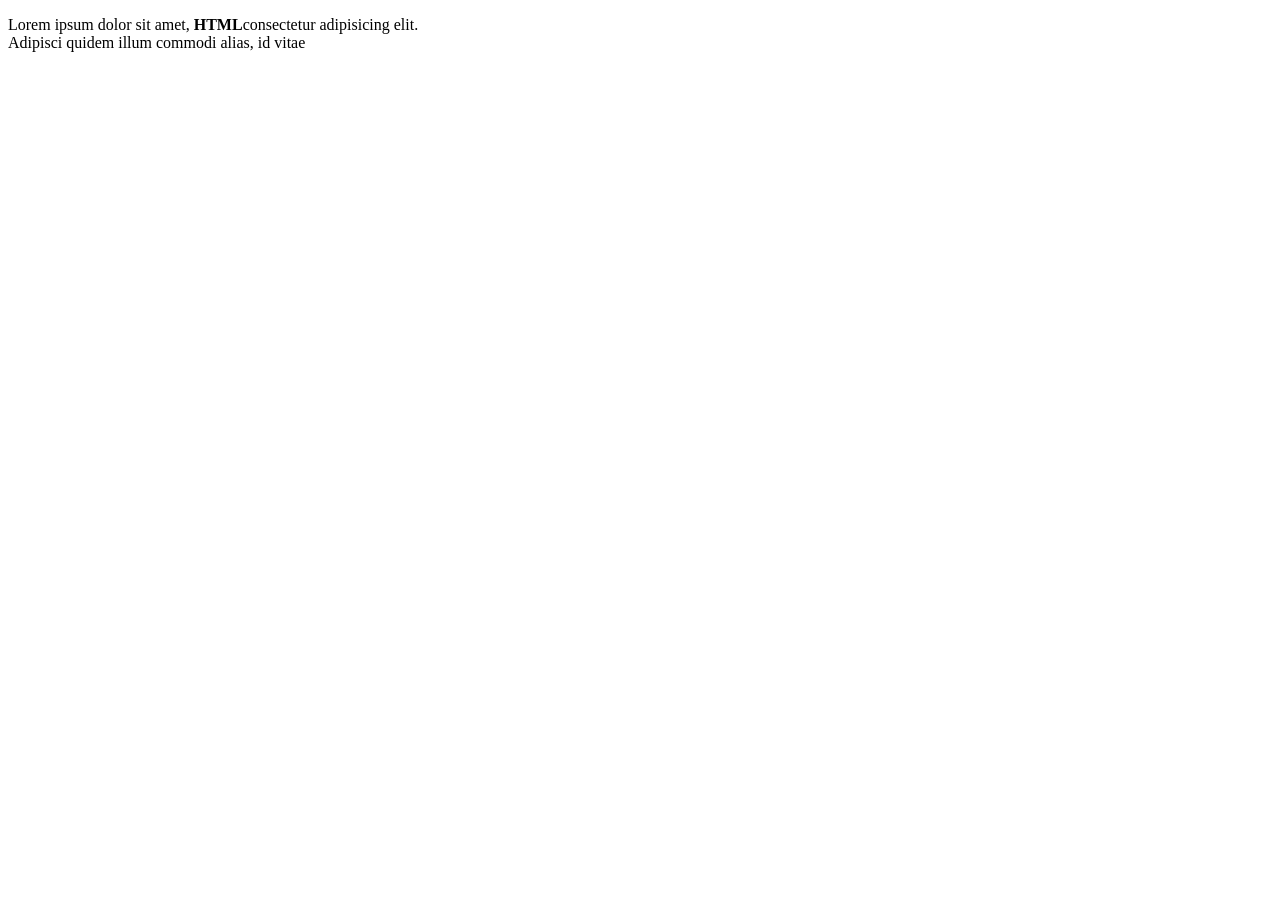
==== 01Firsthtml.html @ eca0b103 "First Program" ====
<!DOCTYPE html>
<html lang="en">
<head>
    <title>First HTML program</title>
</head>
<body>
    <p>Lorem ipsum dolor sit amet, <strong>HTML</strong>consectetur adipisicing elit.<br> Adipisci quidem illum commodi alias, id vitae 
    </p>
</body>
</html>
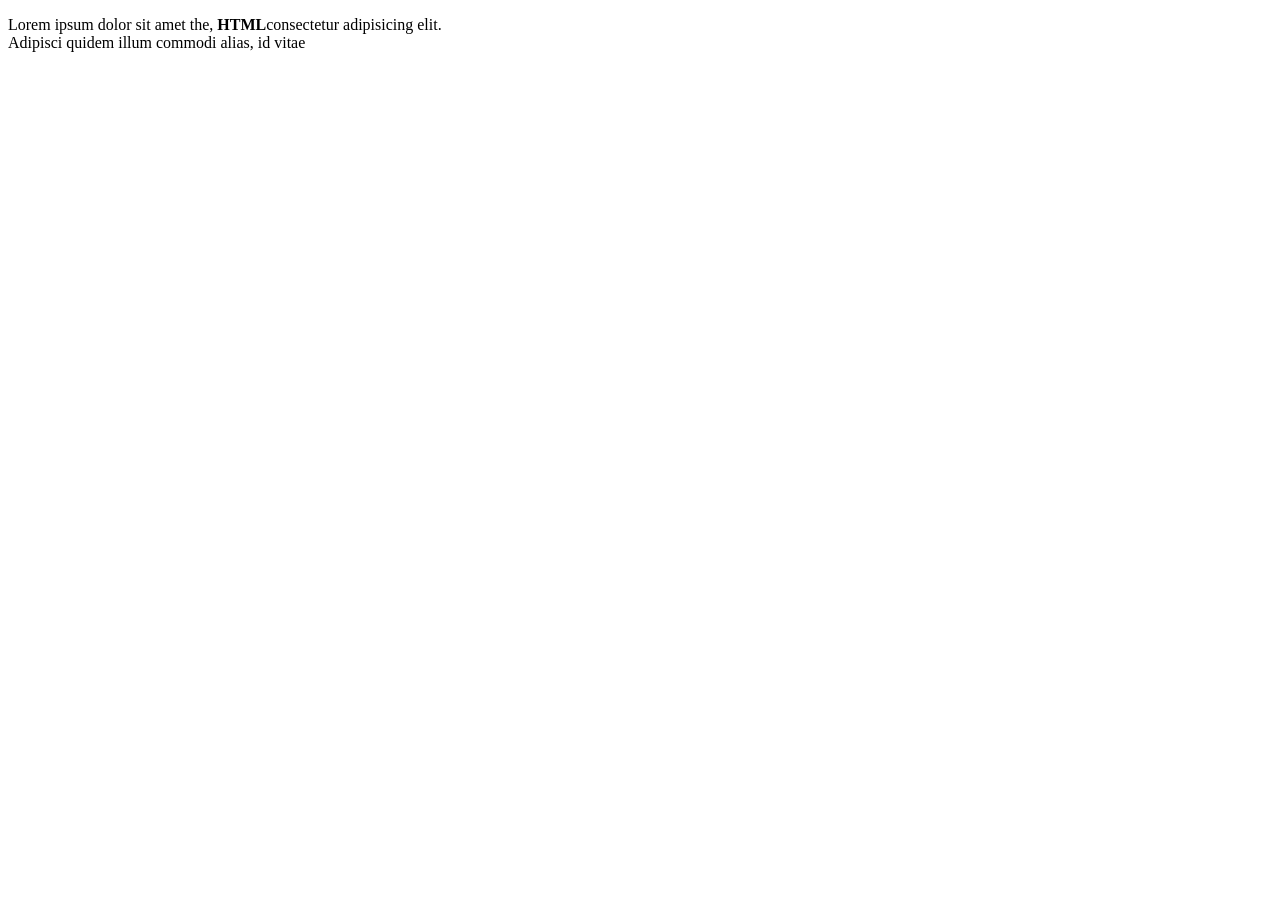
==== commit 8eef9406: "changes" ====
--- a/01Firsthtml.html
+++ b/01Firsthtml.html
@@ -4,7 +4,7 @@
     <title>First HTML program</title>
 </head>
 <body>
-    <p>Lorem ipsum dolor sit amet, <strong>HTML</strong>consectetur adipisicing elit.<br> Adipisci quidem illum commodi alias, id vitae 
+    <p>Lorem ipsum dolor sit amet the, <strong>HTML</strong>consectetur adipisicing elit.<br> Adipisci quidem illum commodi alias, id vitae 
     </p>
 </body>
 </html>
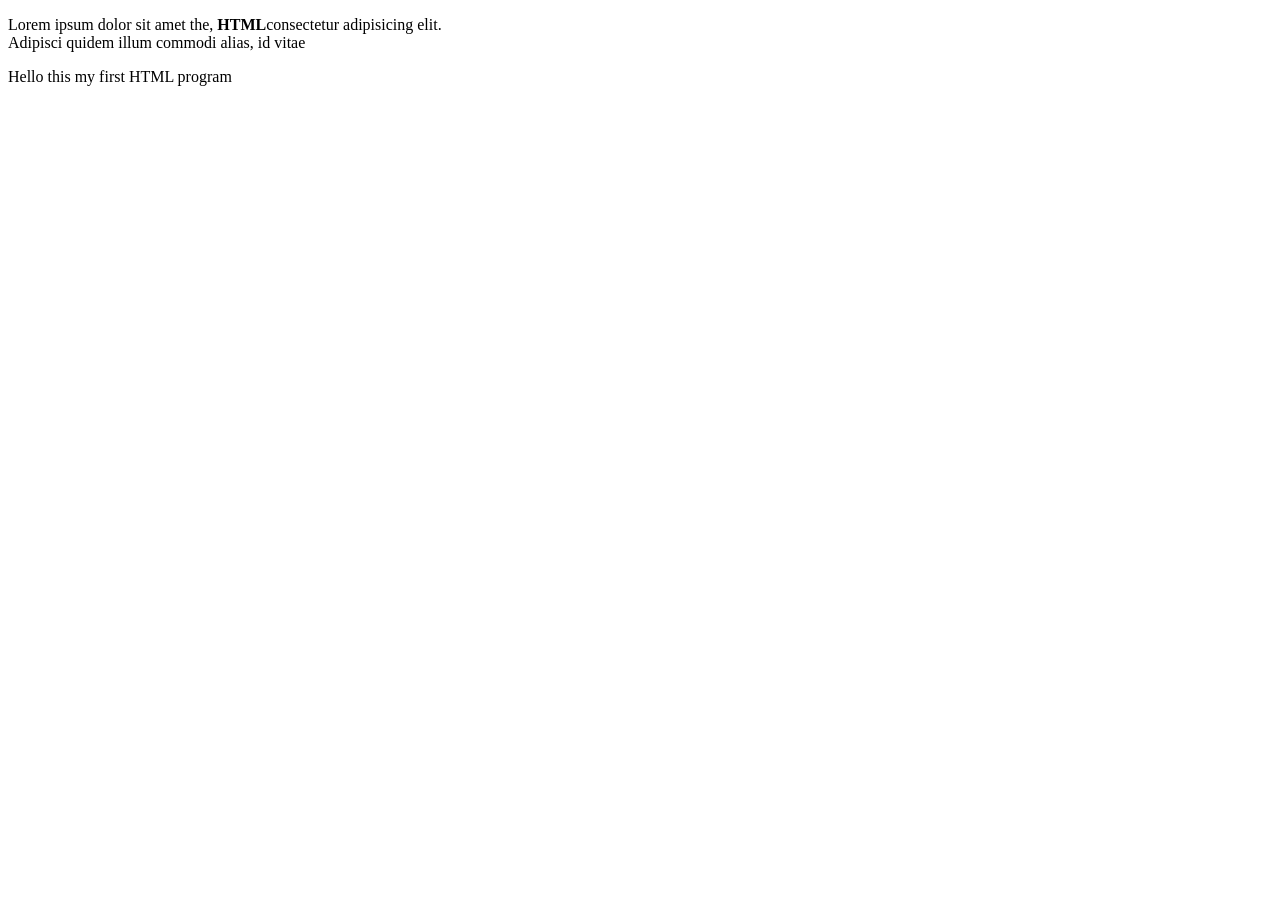
==== commit e64978f0: "2nd changes" ====
--- a/01Firsthtml.html
+++ b/01Firsthtml.html
@@ -7,4 +7,6 @@
     <p>Lorem ipsum dolor sit amet the, <strong>HTML</strong>consectetur adipisicing elit.<br> Adipisci quidem illum commodi alias, id vitae 
     </p>
 </body>
-</html>+</html>
+
+Hello this my first HTML program
